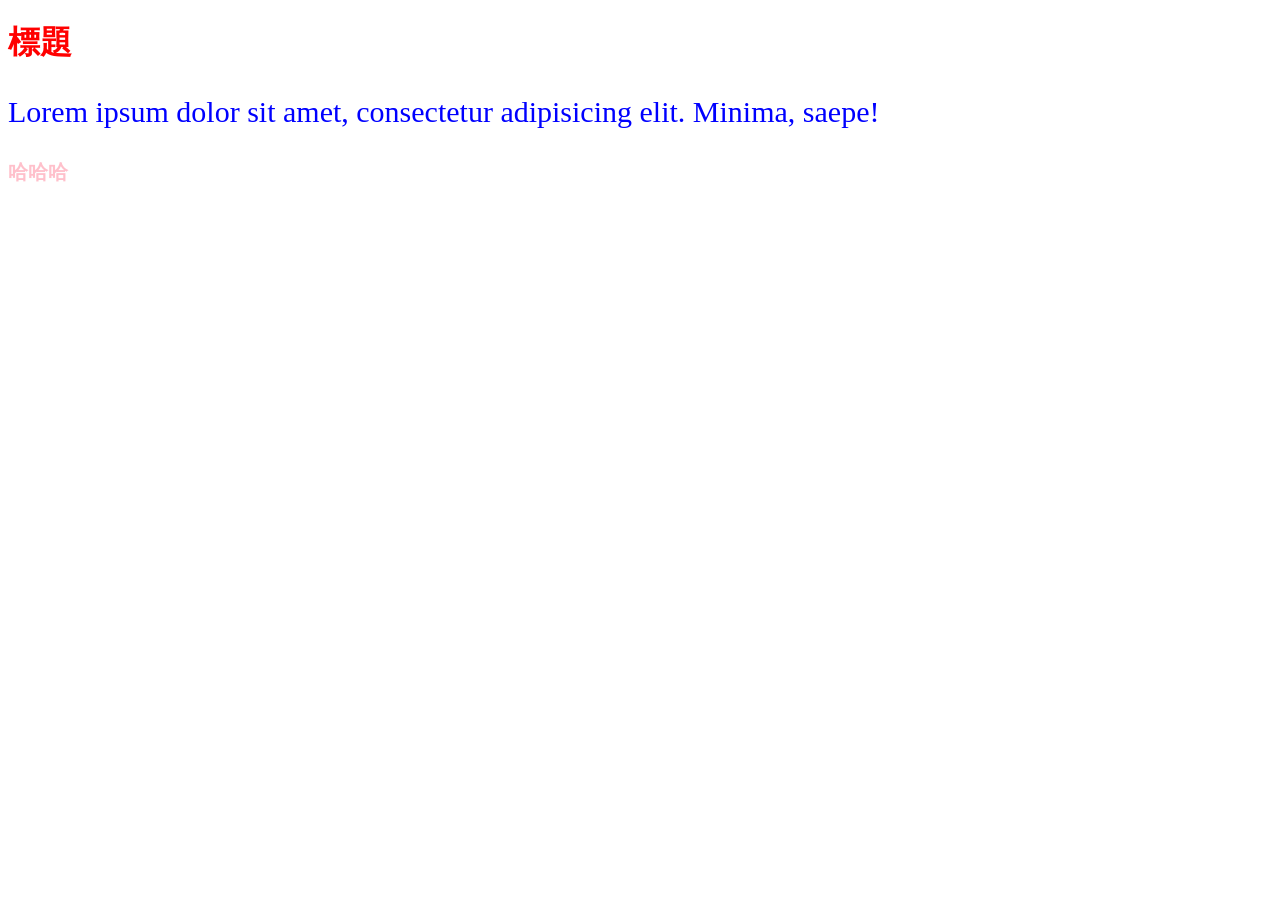
==== index.html @ 657ec0a0 "新增第二標題" ====
<!DOCTYPE html>
<html lang="en">
<head>
    <meta charset="UTF-8">
    <meta name="viewport" content="width=device-width, initial-scale=1.0">
    <title>Document</title>
    <link rel="stylesheet" href="all.css">
</head>
<body>
    <h1>標題</h1>
    <p>Lorem ipsum dolor sit amet, consectetur adipisicing elit. Minima, saepe!</p>
    <h2>哈哈哈</h2>
</body>
</html>
---- all.css ----
h1{
    color: red;
}
p{
    color: blue;
    font-size: 30px;
}
h2{
    color: pink;
    font-size: 20px; 
}
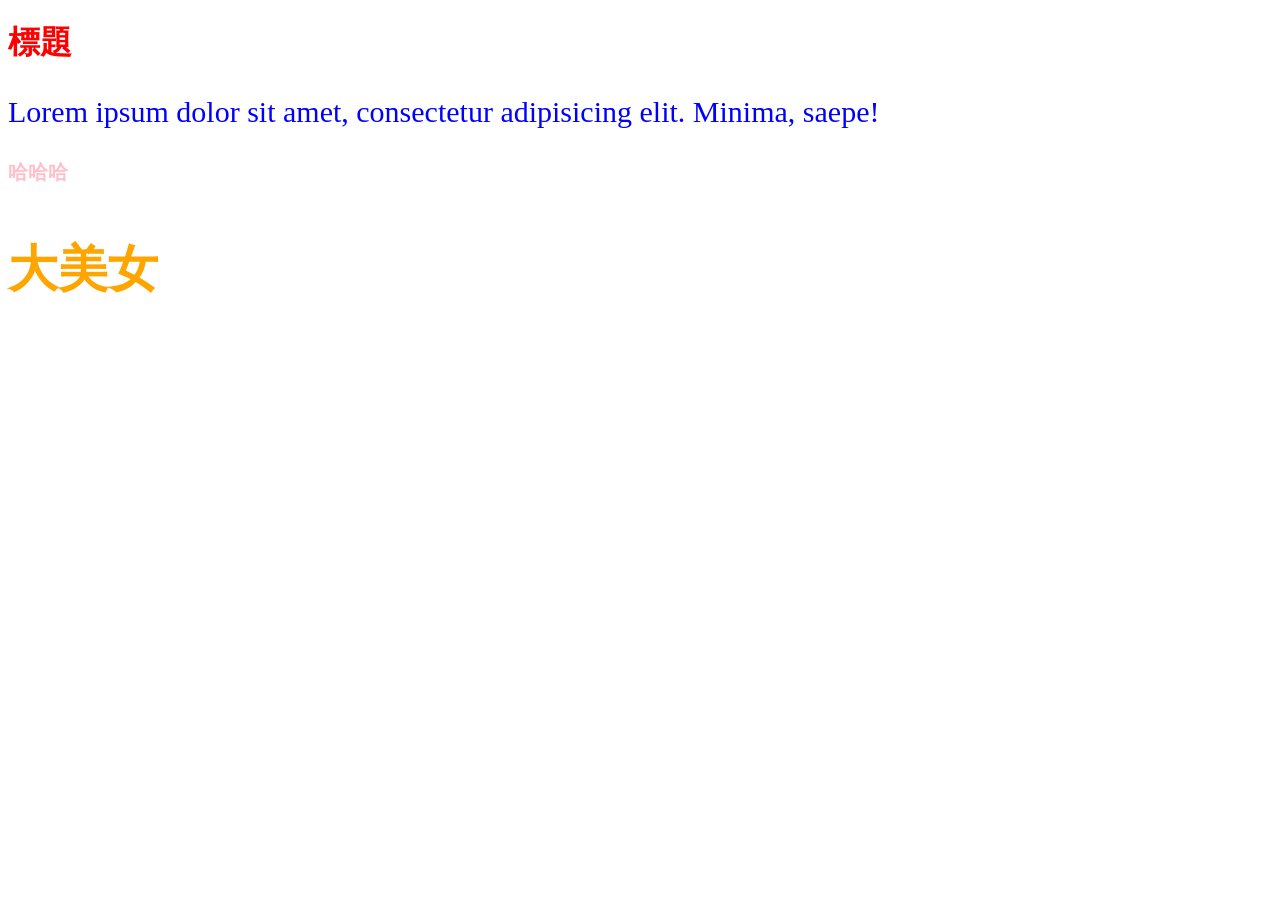
==== commit 4f7bc8a7: "新增標題3" ====
--- a/index.html
+++ b/index.html
@@ -1,14 +1,15 @@
-<!DOCTYPE html>
-<html lang="en">
-<head>
-    <meta charset="UTF-8">
-    <meta name="viewport" content="width=device-width, initial-scale=1.0">
-    <title>Document</title>
-    <link rel="stylesheet" href="all.css">
-</head>
-<body>
-    <h1>標題</h1>
-    <p>Lorem ipsum dolor sit amet, consectetur adipisicing elit. Minima, saepe!</p>
-    <h2>哈哈哈</h2>
-</body>
+<!DOCTYPE html>
+<html lang="en">
+<head>
+    <meta charset="UTF-8">
+    <meta name="viewport" content="width=device-width, initial-scale=1.0">
+    <title>Document</title>
+    <link rel="stylesheet" href="all.css">
+</head>
+<body>
+    <h1>標題</h1>
+    <p>Lorem ipsum dolor sit amet, consectetur adipisicing elit. Minima, saepe!</p>
+    <h2>哈哈哈</h2>
+    <h3>大美女</h3>
+</body>
 </html>
--- a/all.css
+++ b/all.css
@@ -1,11 +1,15 @@
-h1{
-    color: red;
-}
-p{
-    color: blue;
-    font-size: 30px;
-}
-h2{
-    color: pink;
-    font-size: 20px; 
+h1{
+    color: red;
+}
+p{
+    color: blue;
+    font-size: 30px;
+}
+h2{
+    color: pink;
+    font-size: 20px; 
+}
+h3{
+    color: orange;
+    font-size: 50px;
 }
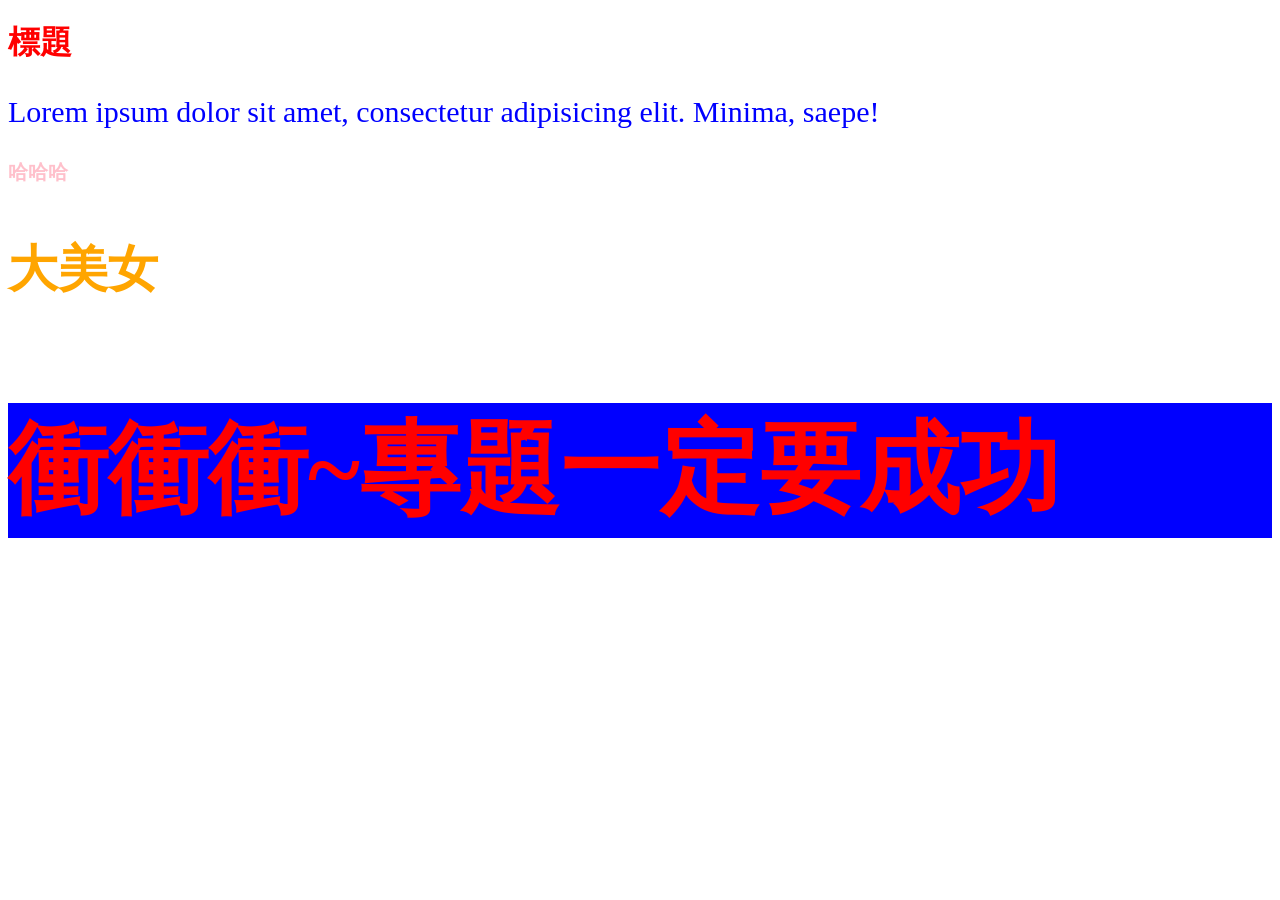
==== commit 453360b1: "新增H3文字" ====
--- a/index.html
+++ b/index.html
@@ -1,15 +1,16 @@
-<!DOCTYPE html>
-<html lang="en">
-<head>
-    <meta charset="UTF-8">
-    <meta name="viewport" content="width=device-width, initial-scale=1.0">
-    <title>Document</title>
-    <link rel="stylesheet" href="all.css">
-</head>
-<body>
-    <h1>標題</h1>
-    <p>Lorem ipsum dolor sit amet, consectetur adipisicing elit. Minima, saepe!</p>
-    <h2>哈哈哈</h2>
-    <h3>大美女</h3>
-</body>
+<!DOCTYPE html>
+<html lang="en">
+<head>
+    <meta charset="UTF-8">
+    <meta name="viewport" content="width=device-width, initial-scale=1.0">
+    <title>Document</title>
+    <link rel="stylesheet" href="all.css">
+</head>
+<body>
+    <h1>標題</h1>
+    <p>Lorem ipsum dolor sit amet, consectetur adipisicing elit. Minima, saepe!</p>
+    <h2>哈哈哈</h2>
+    <h3>大美女</h3>
+    <h3 class="good">衝衝衝~專題一定要成功</h3>
+</body>
 </html>
--- a/all.css
+++ b/all.css
@@ -1,15 +1,20 @@
-h1{
-    color: red;
-}
-p{
-    color: blue;
-    font-size: 30px;
-}
-h2{
-    color: pink;
-    font-size: 20px; 
-}
-h3{
-    color: orange;
-    font-size: 50px;
+h1{
+    color: red;
+}
+p{
+    color: blue;
+    font-size: 30px;
+}
+h2{
+    color: pink;
+    font-size: 20px; 
+}
+h3{
+    color: orange;
+    font-size: 50px;
+}
+.good{
+    color: red;
+    font-size: 100px;
+    background: blue;
 }
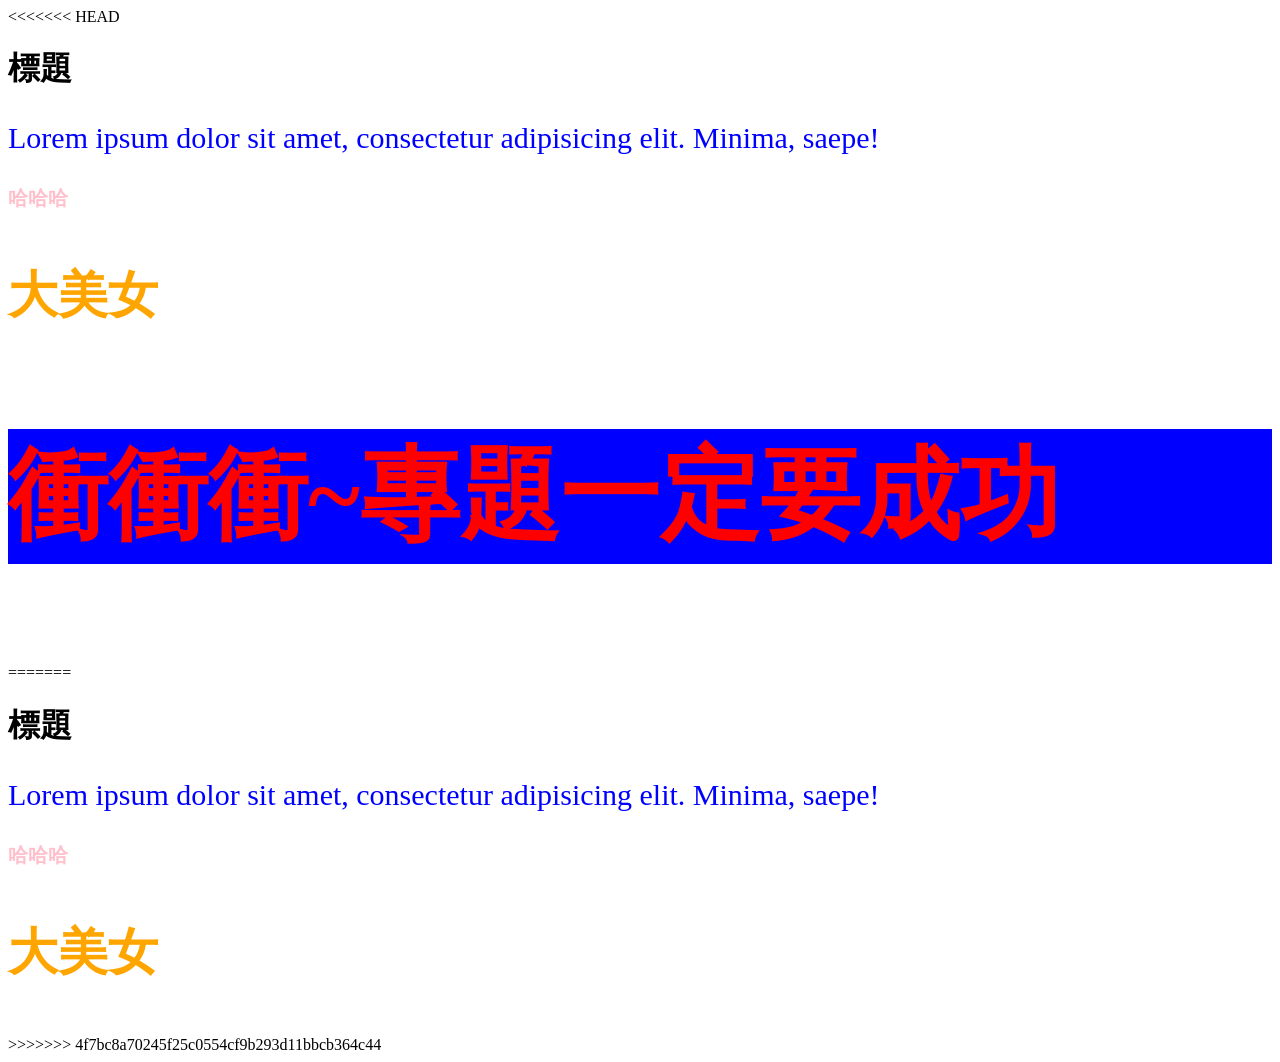
==== commit bca09574: "Merge branch 'main' of https://github.com/js13758/Github0818 # Conflicts: #	all.css #	index.html" ====
--- a/index.html
+++ b/index.html
@@ -1,3 +1,4 @@
+<<<<<<< HEAD
 <!DOCTYPE html>
 <html lang="en">
 <head>
@@ -13,4 +14,20 @@
     <h3>大美女</h3>
     <h3 class="good">衝衝衝~專題一定要成功</h3>
 </body>
+=======
+<!DOCTYPE html>
+<html lang="en">
+<head>
+    <meta charset="UTF-8">
+    <meta name="viewport" content="width=device-width, initial-scale=1.0">
+    <title>Document</title>
+    <link rel="stylesheet" href="all.css">
+</head>
+<body>
+    <h1>標題</h1>
+    <p>Lorem ipsum dolor sit amet, consectetur adipisicing elit. Minima, saepe!</p>
+    <h2>哈哈哈</h2>
+    <h3>大美女</h3>
+</body>
+>>>>>>> 4f7bc8a70245f25c0554cf9b293d11bbcb364c44
 </html>
--- a/all.css
+++ b/all.css
@@ -1,3 +1,4 @@
+<<<<<<< HEAD
 h1{
     color: red;
 }
@@ -17,4 +18,20 @@
     color: red;
     font-size: 100px;
     background: blue;
+=======
+h1{
+    color: red;
+}
+p{
+    color: blue;
+    font-size: 30px;
+}
+h2{
+    color: pink;
+    font-size: 20px; 
+}
+h3{
+    color: orange;
+    font-size: 50px;
+>>>>>>> 4f7bc8a70245f25c0554cf9b293d11bbcb364c44
 }
--- a/all.css
+++ b/all.css
@@ -1,3 +1,4 @@
+<<<<<<< HEAD
 h1{
     color: red;
 }
@@ -17,4 +18,20 @@
     color: red;
     font-size: 100px;
     background: blue;
+=======
+h1{
+    color: red;
+}
+p{
+    color: blue;
+    font-size: 30px;
+}
+h2{
+    color: pink;
+    font-size: 20px; 
+}
+h3{
+    color: orange;
+    font-size: 50px;
+>>>>>>> 4f7bc8a70245f25c0554cf9b293d11bbcb364c44
 }
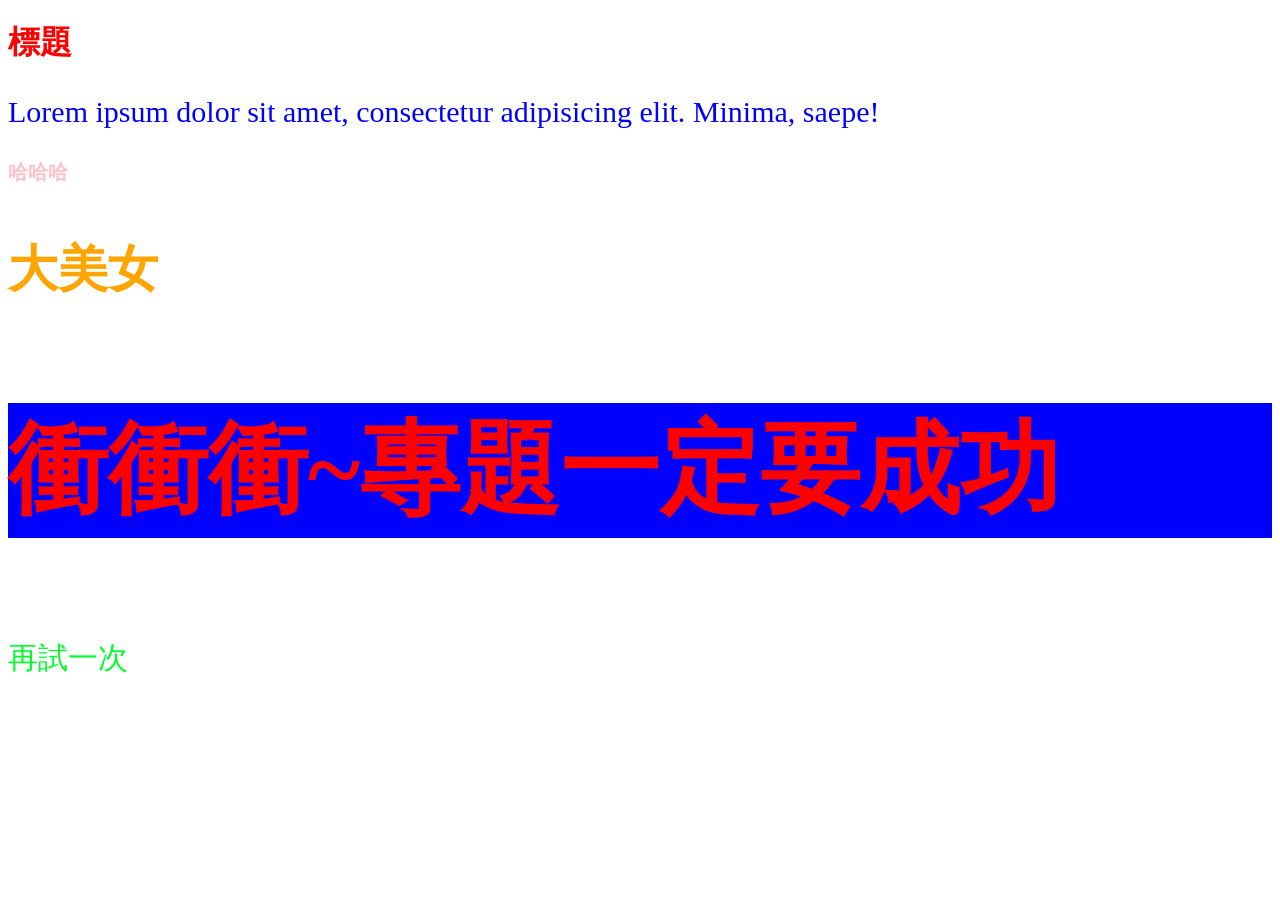
==== commit 07ee70c6: "測試第一次" ====
--- a/index.html
+++ b/index.html
@@ -1,4 +1,3 @@
-<<<<<<< HEAD
 <!DOCTYPE html>
 <html lang="en">
 <head>
@@ -13,21 +12,5 @@
     <h2>哈哈哈</h2>
     <h3>大美女</h3>
     <h3 class="good">衝衝衝~專題一定要成功</h3>
+    <p class="try">再試一次</p>
 </body>
-=======
-<!DOCTYPE html>
-<html lang="en">
-<head>
-    <meta charset="UTF-8">
-    <meta name="viewport" content="width=device-width, initial-scale=1.0">
-    <title>Document</title>
-    <link rel="stylesheet" href="all.css">
-</head>
-<body>
-    <h1>標題</h1>
-    <p>Lorem ipsum dolor sit amet, consectetur adipisicing elit. Minima, saepe!</p>
-    <h2>哈哈哈</h2>
-    <h3>大美女</h3>
-</body>
->>>>>>> 4f7bc8a70245f25c0554cf9b293d11bbcb364c44
-</html>
--- a/all.css
+++ b/all.css
@@ -1,4 +1,4 @@
-<<<<<<< HEAD
+
 h1{
     color: red;
 }
@@ -18,20 +18,7 @@
     color: red;
     font-size: 100px;
     background: blue;
-=======
-h1{
-    color: red;
 }
-p{
-    color: blue;
-    font-size: 30px;
-}
-h2{
-    color: pink;
-    font-size: 20px; 
-}
-h3{
-    color: orange;
-    font-size: 50px;
->>>>>>> 4f7bc8a70245f25c0554cf9b293d11bbcb364c44
+.try{
+    color:#00ff2a;
 }
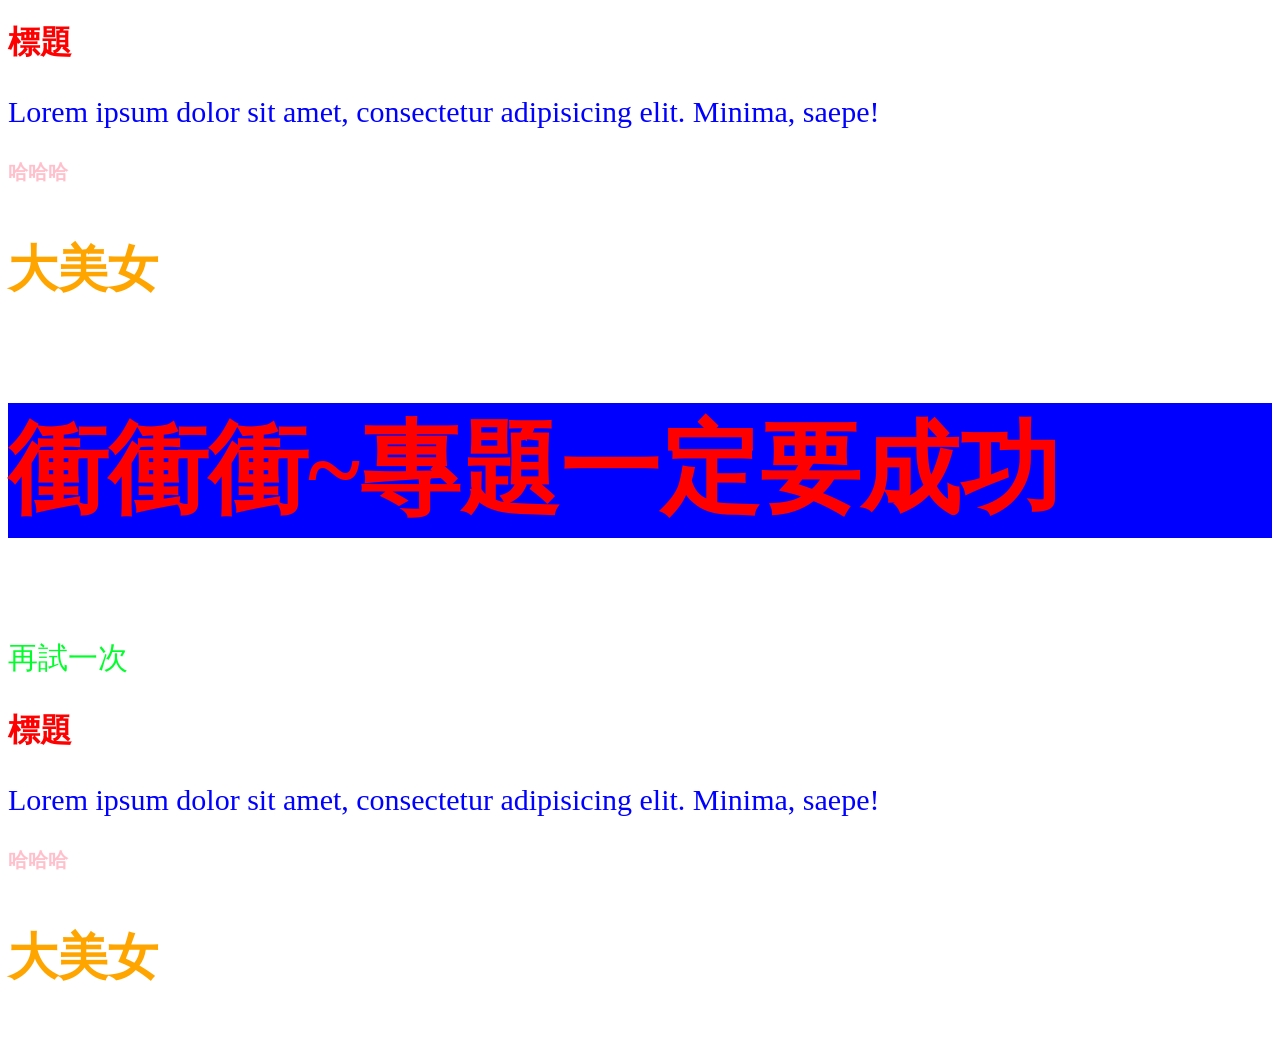
==== commit 1fa7dec5: "測試2" ====
--- a/index.html
+++ b/index.html
@@ -14,3 +14,18 @@
     <h3 class="good">衝衝衝~專題一定要成功</h3>
     <p class="try">再試一次</p>
 </body>
+<!DOCTYPE html>
+<html lang="en">
+<head>
+    <meta charset="UTF-8">
+    <meta name="viewport" content="width=device-width, initial-scale=1.0">
+    <title>Document</title>
+    <link rel="stylesheet" href="all.css">
+</head>
+<body>
+    <h1>標題</h1>
+    <p>Lorem ipsum dolor sit amet, consectetur adipisicing elit. Minima, saepe!</p>
+    <h2>哈哈哈</h2>
+    <h3>大美女</h3>
+</body>
+</html>
